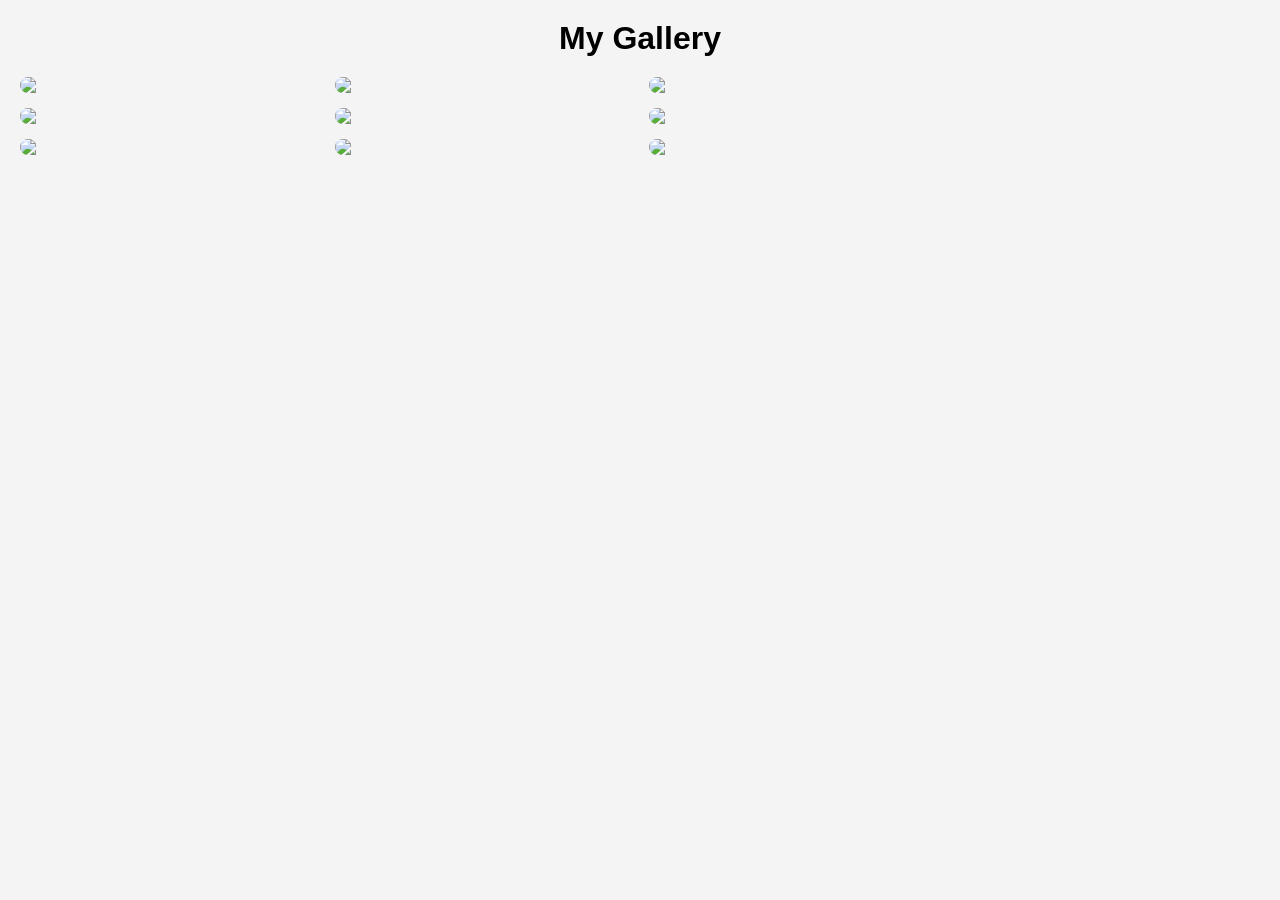
==== image-gallery-app/index.html @ d39071d9 "gallery ui" ====
<!DOCTYPE html>
<html lang="en">

<head>
    <meta charset="UTF-8">
    <meta name="viewport" content="width=device-width, initial-scale=1.0">
    <title>Image Gallery</title>
    <link rel="stylesheet" href="style.css">
</head>

<body>
    <h1 class="title">My Gallery</h1>

    <div class="gallery">
        <img src="https://picsum.photos/id/1015/400/500">
        <img src="https://picsum.photos/id/1016/400/300">
        <img src="https://picsum.photos/id/1018/400/600">
        <img src="https://picsum.photos/id/1020/400/350">
        <img src="https://picsum.photos/id/1024/400/700">
        <img src="https://picsum.photos/id/1027/400/400">
        <img src="https://picsum.photos/id/1035/400/550">
        <img src="https://picsum.photos/id/1038/400/300">
        <img src="https://picsum.photos/id/1040/400/650">
    </div>
</body>

</html>
---- image-gallery-app/style.css ----
* {
  margin: 0;
  padding: 0;
  box-sizing: border-box;
  font-family: Helvetica;
}

html,body{
    height: 100%;
    width: 100%;
}

body {
  background: #f4f4f4;
  padding: 20px;
}

.title {
  text-align: center;
  margin-bottom: 20px;
}

.gallery {
  column-count: 4;
  column-gap: 18px;
}

.gallery img {
  width: 100%;
  margin-bottom: 15px;
  border-radius: 10px;
  display: block;
  break-inside: avoid;
  transition: transform 0.3s ease;
}

.gallery img:hover {
  transform: scale(1.05);
}

@media (max-width: 1000px) {
  .gallery {
    column-count: 3;
  }
}

@media (max-width: 700px) {
  .gallery {
    column-count: 2;
  }
}

@media (max-width: 500px) {
  .gallery {
    column-count: 1;
  }
}
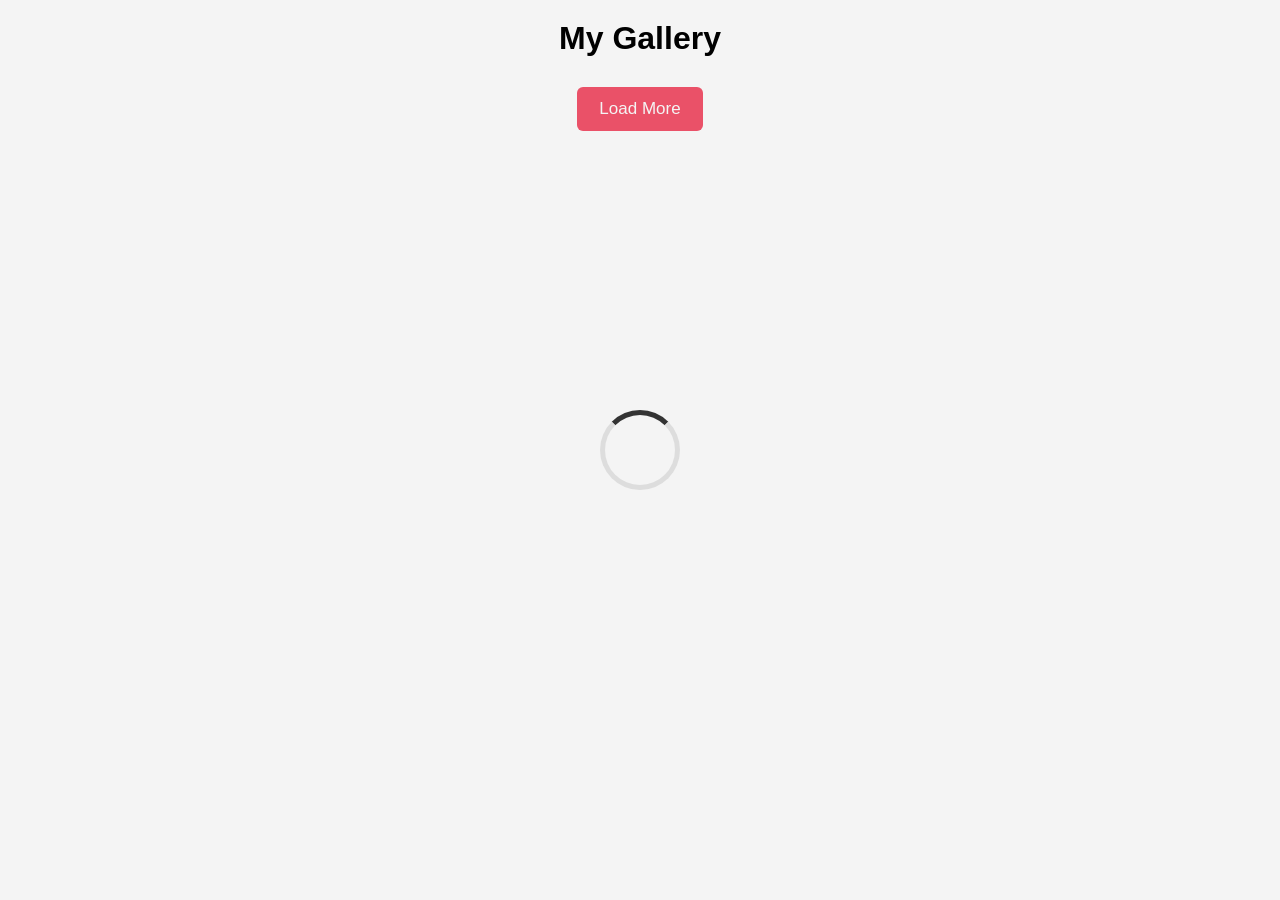
==== commit 8ca7834e: "gallery app completed using fetch api" ====
--- a/image-gallery-app/index.html
+++ b/image-gallery-app/index.html
@@ -11,17 +11,18 @@
 <body>
     <h1 class="title">My Gallery</h1>
 
+    <div class="loader"></div>
+
     <div class="gallery">
-        <img src="https://picsum.photos/id/1015/400/500">
-        <img src="https://picsum.photos/id/1016/400/300">
-        <img src="https://picsum.photos/id/1018/400/600">
-        <img src="https://picsum.photos/id/1020/400/350">
-        <img src="https://picsum.photos/id/1024/400/700">
-        <img src="https://picsum.photos/id/1027/400/400">
-        <img src="https://picsum.photos/id/1035/400/550">
-        <img src="https://picsum.photos/id/1038/400/300">
-        <img src="https://picsum.photos/id/1040/400/650">
     </div>
+
+    <div class="paging">
+        <button class="btn">Load More</button>
+    </div>
+
+   
+
+    <script src="script.js"></script>
 </body>
 
 </html>
--- a/image-gallery-app/style.css
+++ b/image-gallery-app/style.css
@@ -5,9 +5,10 @@
   font-family: Helvetica;
 }
 
-html,body{
-    height: 100%;
-    width: 100%;
+html,
+body {
+  height: 100%;
+  width: 100%;
 }
 
 body {
@@ -18,6 +19,32 @@
 .title {
   text-align: center;
   margin-bottom: 20px;
+}
+
+.loader {
+  height: 80px;
+  width: 80px;
+  border-radius: 50%;
+  border: 5px solid #ddd;
+  border-top-color: #333;
+  animation: rotate 1s linear infinite;
+
+  position: fixed;
+  top: 50%;
+  left: 50%;
+  transform: translate(-50%, -50%);
+  z-index: 1000;
+}
+
+/* Hide loader */
+.hidden {
+  display: none;
+}
+
+@keyframes rotate {
+  100% {
+    transform: translate(-50%, -50%) rotate(360deg);
+  }
 }
 
 .gallery {
@@ -35,7 +62,26 @@
 }
 
 .gallery img:hover {
-  transform: scale(1.05);
+  transform: scale(1.04);
+}
+
+.paging {
+  display: flex;
+  align-items: center;
+  justify-content: center;
+}
+
+.paging button {
+  padding: 12px 22px;
+  background-color: rgb(234, 81, 104);
+  border-radius: 6px;
+  border: none;
+  margin-bottom: 10px;
+  margin-top: 10px;
+  cursor: pointer;
+  color: #f4f4f4;
+  font-size: 17px;
+  font-weight: 500;
 }
 
 @media (max-width: 1000px) {
